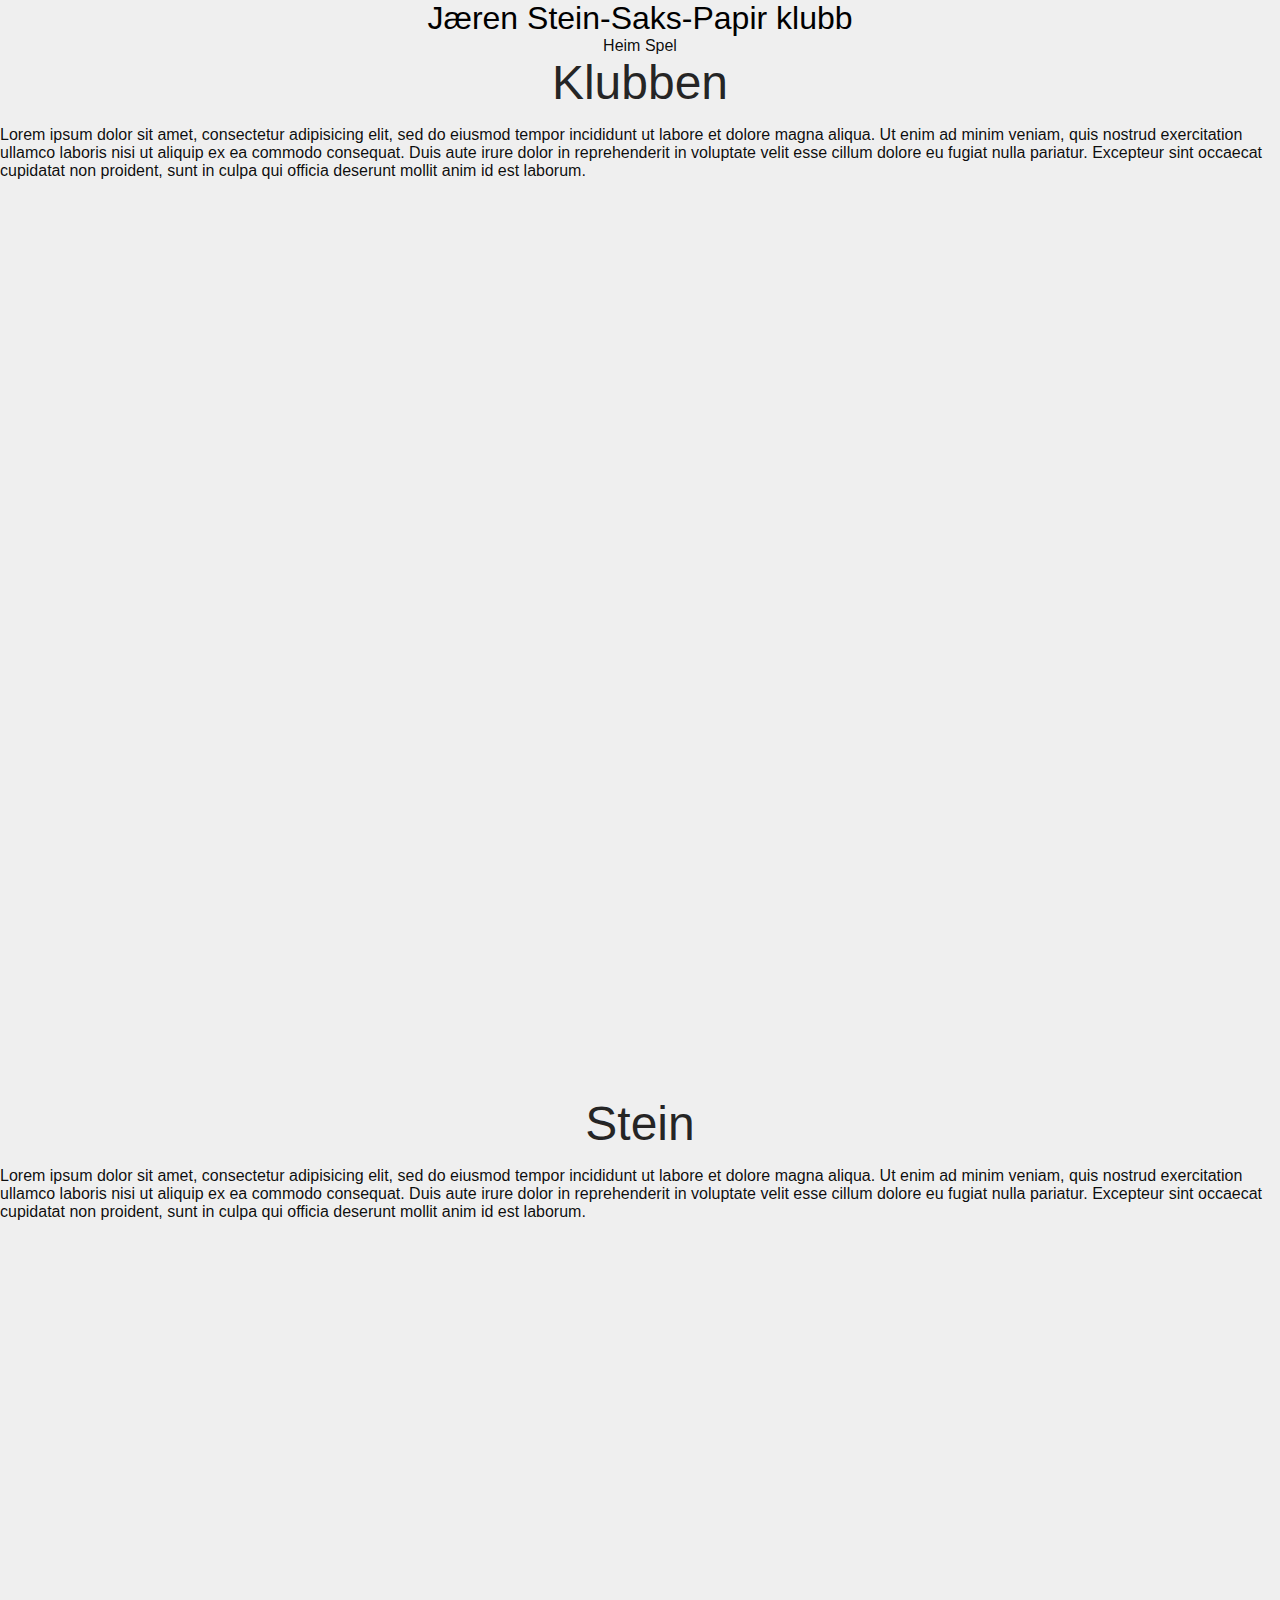
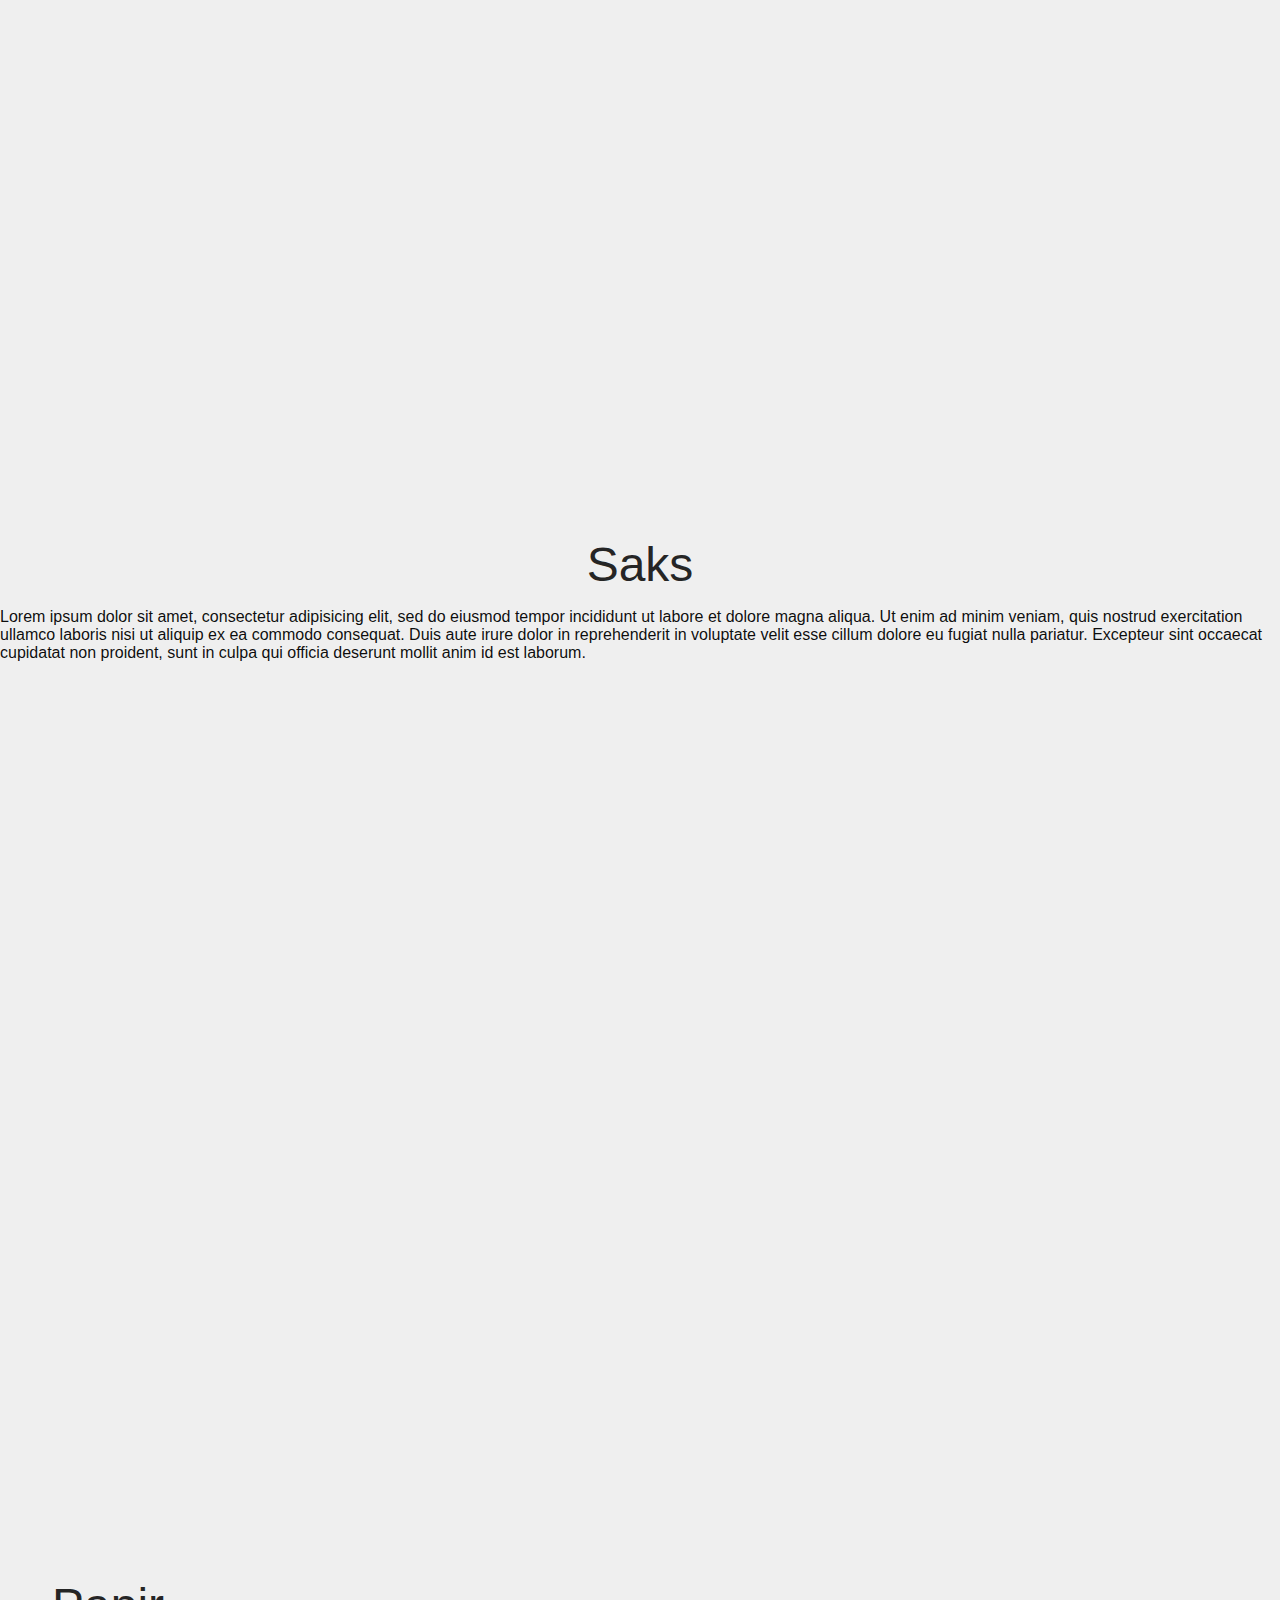
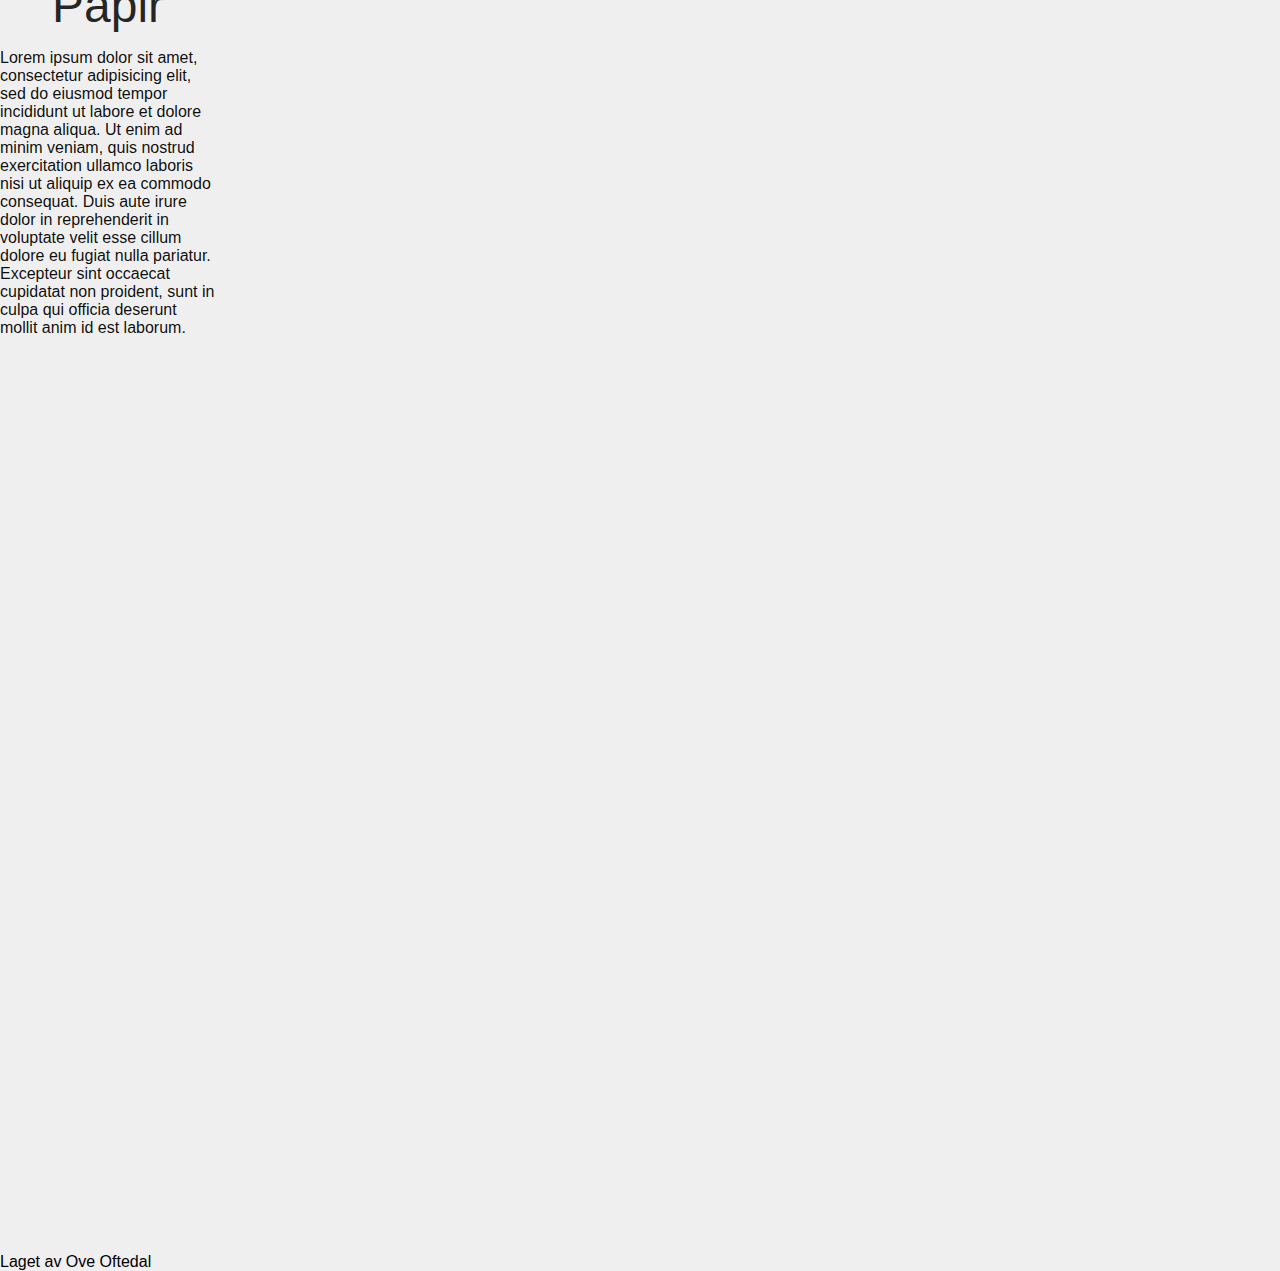
==== index.html @ 5c2f44fb "parallax effect set up, not working correctly need minor bug fixes" ====
<!DOCTYPE html>
<html lang="en">

<head>
  <meta charset="UTF-8">
  <meta name="viewport" content="width=device-width, initial-scale=1.0">
  <meta http-equiv="X-UA-Compatible" content="ie=edge">
  <link rel="stylesheet" href="index.css">
  <title>Jæren Stein-Saks-Papir klubb</title>
</head>

<body>
  <div id="wrapper">
    <header>
      <h1>Jæren Stein-Saks-Papir klubb<h1>
    </header>
    <nav>
      <ul>
        <li><a href="index.html">Heim</a></li>
        <li><a href="game.html">Spel</a></li>
      </ul>
    </nav>
    <div id="choose">
      <img src="assets/rock.svg" alt="" id="rock">
      <img src="assets/scissors.svg" alt="" id="scissors">
      <img src="assets/paper.svg" alt="" id="paper">
    </div>
    <div id="main">
      <div id="club">
        <h3>Klubben</h3>
        <p>Lorem ipsum dolor sit amet, consectetur adipisicing elit, sed do eiusmod tempor incididunt ut labore et dolore magna aliqua. Ut enim ad minim veniam, quis nostrud exercitation ullamco laboris nisi ut aliquip ex ea commodo consequat. Duis aute irure dolor in reprehenderit in voluptate velit esse cillum dolore eu fugiat nulla pariatur. Excepteur sint occaecat cupidatat non proident, sunt in culpa qui officia deserunt mollit anim id est laborum. </p>
      </div>
      <div class="parallax-club"></div>
        <h3>Stein</h3>
        <p>Lorem ipsum dolor sit amet, consectetur adipisicing elit, sed do eiusmod tempor incididunt ut labore et dolore magna aliqua. Ut enim ad minim veniam, quis nostrud exercitation ullamco laboris nisi ut aliquip ex ea commodo consequat. Duis aute irure dolor in reprehenderit in voluptate velit esse cillum dolore eu fugiat nulla pariatur. Excepteur sint occaecat cupidatat non proident, sunt in culpa qui officia deserunt mollit anim id est laborum. </p>
      <div class="parallax-stone"></div>
      <div id="stone">
        <h3>Saks</h3>
        <p>Lorem ipsum dolor sit amet, consectetur adipisicing elit, sed do eiusmod tempor incididunt ut labore et dolore magna aliqua. Ut enim ad minim veniam, quis nostrud exercitation ullamco laboris nisi ut aliquip ex ea commodo consequat. Duis aute irure dolor in reprehenderit in voluptate velit esse cillum dolore eu fugiat nulla pariatur. Excepteur sint occaecat cupidatat non proident, sunt in culpa qui officia deserunt mollit anim id est laborum. </p>
      </div>
      <div class="parallax-scissors"></div>
      <div id="scissors">
        <h3>Papir</h3>
        <p>Lorem ipsum dolor sit amet, consectetur adipisicing elit, sed do eiusmod tempor incididunt ut labore et dolore magna aliqua. Ut enim ad minim veniam, quis nostrud exercitation ullamco laboris nisi ut aliquip ex ea commodo consequat. Duis aute irure dolor in reprehenderit in voluptate velit esse cillum dolore eu fugiat nulla pariatur. Excepteur sint occaecat cupidatat non proident, sunt in culpa qui officia deserunt mollit anim id est laborum. </p>
      </div>
      <div class="parallax-paper"></div>

    </div>
    <footer>Laget av Ove Oftedal</footer>
  </div>
</body>

</html>


<script type="text/javascript">

</script>
---- index.css ----
body {
  margin: 0;
  padding: 0;
  background-color: #efefef;
  font-family: "Roboto", sans-serif;
}

#wrapper {
  display: grid;
  width: 100vw;
  min-height: 100vh;
  /*
  12 1fractions for å kunne ha eit litt whitespace mellom
  innholdet på nettsiden og enden av nettlesaren
  */
  grid-template-columns: repeat(12, 1fr);
  grid-template-rows: auto auto auto 1fr auto;
  justify-content: center;
  grid-template-areas:
    "header header header header header header header header header header header header"
    "nav nav nav nav nav nav nav nav nav nav nav nav"
    ". . . . choose choose choose choose .  . . ."
    "main main main main main main main main main main main main"
    "footer footer footer footer footer footer footer footer footer footer footer footer";
}

header {
  grid-area: header;
  text-align: center;
}

nav {
  grid-area: nav;
}

#main {
  grid-area: main;
}

#choose {
  grid-area: choose;
  display: flex;
  justify-content: center;
}

#rock, #scissors, #paper {
  max-width: 24vh;
  height: auto;
}

footer {
  grid-area: footer;
}

nav {
  margin: 0;
  padding: 0;
  text-align: center;
}

nav ul {
  list-style-type: none;
  margin: 0;
  padding: 0;
}

nav li {
  display: inline;
  padding: 0;
  margin: 0;
}

li a {
  text-align: center;
  text-decoration: none;
  color: rgba(0, 0, 0, 0.95);
  display: inline;
}

h1, h2, h3, h4, h5, h6 {
  padding: 0;
  margin: 0;
}

h1 {
  font-weight: 500;
}

h3 {
  font-weight: 400;
  color: rgba(0, 0, 0, 0.85);
  text-align: center;
  font-size: 3em
}

p {
  font-weight: 300;
  color: rgba(0, 0, 0, 0.95)
}

/*Parallax effect*/
.parallax-club, .parallax-stone, .parallax-scissors, .parallax-paper {
  height: 100vh;
  background-attachment: fixed;
  background-position: center;
  background-repeat: no-repeat;
  background-size: cover;
}

.parallax-club {
  background-image: url("assets/background.jpg");
}
.parallax-rock {
  background-image: url("assets/rock.svg");
}
.parallax-scissors {
  background-image: url("assets/scissors.svg");
}
.parallax-paper {
  background-image: url("assets/paper.svg");
}
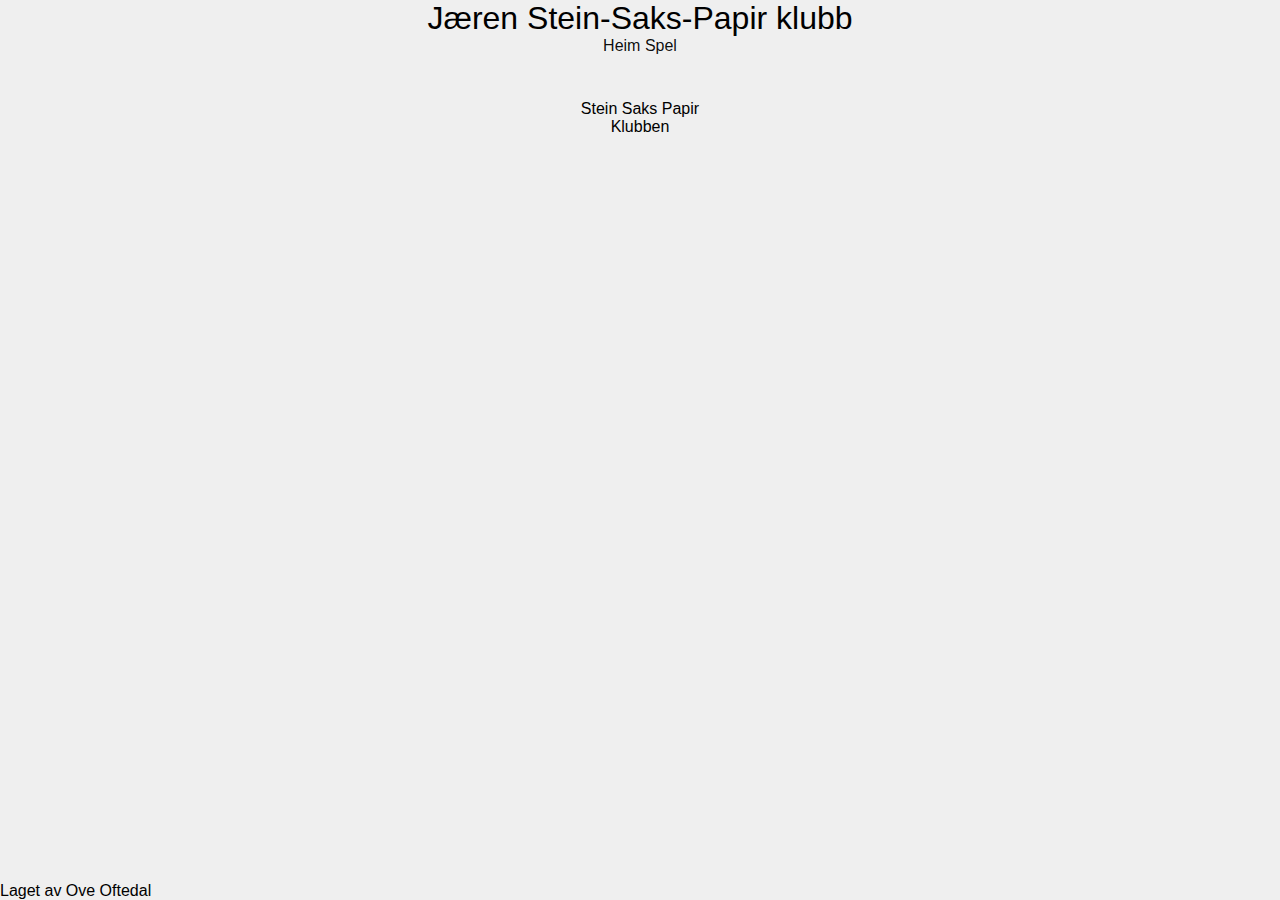
==== commit 90b75290: "don't remember" ====
--- a/index.html
+++ b/index.html
@@ -12,39 +12,39 @@
 <body>
   <div id="wrapper">
     <header>
-      <h1>Jæren Stein-Saks-Papir klubb<h1>
-    </header>
+      <h1>Jæren Stein-Saks-Papir klubb</h1>
     <nav>
       <ul>
         <li><a href="index.html">Heim</a></li>
         <li><a href="game.html">Spel</a></li>
       </ul>
     </nav>
-    <div id="choose">
-      <img src="assets/rock.svg" alt="" id="rock">
-      <img src="assets/scissors.svg" alt="" id="scissors">
-      <img src="assets/paper.svg" alt="" id="paper">
-    </div>
+  </header>
+    <nav id="choose">
+      <ul>
+        <li>
+          <ul>
+            <li>Stein</li>
+            <li>Saks</li>
+            <li>Papir</li>
+          </ul>
+        </li>
+        <li>Klubben</li>
+      </ul>
+    </nav>
     <div id="main">
-      <div id="club">
-        <h3>Klubben</h3>
-        <p>Lorem ipsum dolor sit amet, consectetur adipisicing elit, sed do eiusmod tempor incididunt ut labore et dolore magna aliqua. Ut enim ad minim veniam, quis nostrud exercitation ullamco laboris nisi ut aliquip ex ea commodo consequat. Duis aute irure dolor in reprehenderit in voluptate velit esse cillum dolore eu fugiat nulla pariatur. Excepteur sint occaecat cupidatat non proident, sunt in culpa qui officia deserunt mollit anim id est laborum. </p>
+      <div id="rock">
+        <h3>Stein</h3>
+        <p></p>
       </div>
-      <div class="parallax-club"></div>
-        <h3>Stein</h3>
-        <p>Lorem ipsum dolor sit amet, consectetur adipisicing elit, sed do eiusmod tempor incididunt ut labore et dolore magna aliqua. Ut enim ad minim veniam, quis nostrud exercitation ullamco laboris nisi ut aliquip ex ea commodo consequat. Duis aute irure dolor in reprehenderit in voluptate velit esse cillum dolore eu fugiat nulla pariatur. Excepteur sint occaecat cupidatat non proident, sunt in culpa qui officia deserunt mollit anim id est laborum. </p>
-      <div class="parallax-stone"></div>
-      <div id="stone">
+      <div id="scissors">
         <h3>Saks</h3>
-        <p>Lorem ipsum dolor sit amet, consectetur adipisicing elit, sed do eiusmod tempor incididunt ut labore et dolore magna aliqua. Ut enim ad minim veniam, quis nostrud exercitation ullamco laboris nisi ut aliquip ex ea commodo consequat. Duis aute irure dolor in reprehenderit in voluptate velit esse cillum dolore eu fugiat nulla pariatur. Excepteur sint occaecat cupidatat non proident, sunt in culpa qui officia deserunt mollit anim id est laborum. </p>
+        <p></p>
       </div>
-      <div class="parallax-scissors"></div>
-      <div id="scissors">
+      <div id="paper">
         <h3>Papir</h3>
-        <p>Lorem ipsum dolor sit amet, consectetur adipisicing elit, sed do eiusmod tempor incididunt ut labore et dolore magna aliqua. Ut enim ad minim veniam, quis nostrud exercitation ullamco laboris nisi ut aliquip ex ea commodo consequat. Duis aute irure dolor in reprehenderit in voluptate velit esse cillum dolore eu fugiat nulla pariatur. Excepteur sint occaecat cupidatat non proident, sunt in culpa qui officia deserunt mollit anim id est laborum. </p>
+        <p></p>
       </div>
-      <div class="parallax-paper"></div>
-
     </div>
     <footer>Laget av Ove Oftedal</footer>
   </div>
@@ -52,7 +52,41 @@
 
 </html>
 
+<script type="text/javascript">
+  var choose = document.getElementById('choose');
+  var grid = document.getElementById('wrapper');
 
-<script type="text/javascript">
+  function click(weapon) {
 
+    return
+  }
+  rock.onclick = click;
+  scissors.onclick = click;
+  paper.onclick = click;
+
+
+
+
+
+
+
+
+
+  /*
+  imgRock.onclick = function() {
+    grid.classList.add('animate-grid');
+  }
+  draw(imgRock, )
+  function draw(weapon, ) {
+    if (!running) {
+      running = true;
+      imgRock.classList.add("fade-in");
+
+      setTimeout(function() {
+        imgRock.classList.remove("fade-in");
+      }, 2500)
+      running = false;
+    }
+  }
+*/
 </script>
--- a/index.css
+++ b/index.css
@@ -14,11 +14,11 @@
   innholdet på nettsiden og enden av nettlesaren
   */
   grid-template-columns: repeat(12, 1fr);
-  grid-template-rows: auto auto auto 1fr auto;
+  grid-template-rows: auto 5vh auto 1fr auto;
   justify-content: center;
   grid-template-areas:
     "header header header header header header header header header header header header"
-    "nav nav nav nav nav nav nav nav nav nav nav nav"
+    ". . . . . . . . . . . ."
     ". . . . choose choose choose choose .  . . ."
     "main main main main main main main main main main main main"
     "footer footer footer footer footer footer footer footer footer footer footer footer";
@@ -42,10 +42,14 @@
   display: flex;
   justify-content: center;
 }
+#choose li {
+  cursor: pointer;
+}
 
-#rock, #scissors, #paper {
+#img-rock, #img-scissors, #img-paper {
   max-width: 24vh;
   height: auto;
+  cursor: pointer;
 }
 
 footer {
@@ -98,24 +102,47 @@
   color: rgba(0, 0, 0, 0.95)
 }
 
-/*Parallax effect*/
-.parallax-club, .parallax-stone, .parallax-scissors, .parallax-paper {
-  height: 100vh;
-  background-attachment: fixed;
-  background-position: center;
-  background-repeat: no-repeat;
-  background-size: cover;
+#rock, #scissors, #paper {
+  display: none;
+}
+.fade-in {
+  display: initial;
+  animation-name: fade-in;
+  animation-iteration-count: 1;
+  animation-duration: 2s;
+  animation-timing-function: ease-in-out;
+  animation-direction: forwards;
+}
+@keyframes fade-in {
+  from {
+    opacity: 0;
+  }
+  to {
+    opacity: 1;
+  }
+}
+.animate-grid {
+  animation-name: focus;
+  animation-duration: 0.5s;
+  animation-iteration-count: 1;
+  animation-fill-mode: forwards;
 }
 
-.parallax-club {
-  background-image: url("assets/background.jpg");
+@keyframes focus {
+  from {
+    grid-template-areas:
+      "header header header header header header header header header header header header"
+      "nav nav nav nav nav nav nav nav nav nav nav nav"
+      ". . . . choose choose choose choose .  . . ."
+      "main main main main main main main main main main main main"
+      "footer footer footer footer footer footer footer footer footer footer footer footer";
+  }
+  to {
+    grid-template-areas:
+      "header header header header header header header header header header header header"
+      "nav nav nav nav nav nav nav nav nav nav nav nav"
+      "choose choose choose choose . . . . . . . ."
+      "main main main main main main main main main main main main"
+      "footer footer footer footer footer footer footer footer footer footer footer footer";
+  }
 }
-.parallax-rock {
-  background-image: url("assets/rock.svg");
-}
-.parallax-scissors {
-  background-image: url("assets/scissors.svg");
-}
-.parallax-paper {
-  background-image: url("assets/paper.svg");
-}
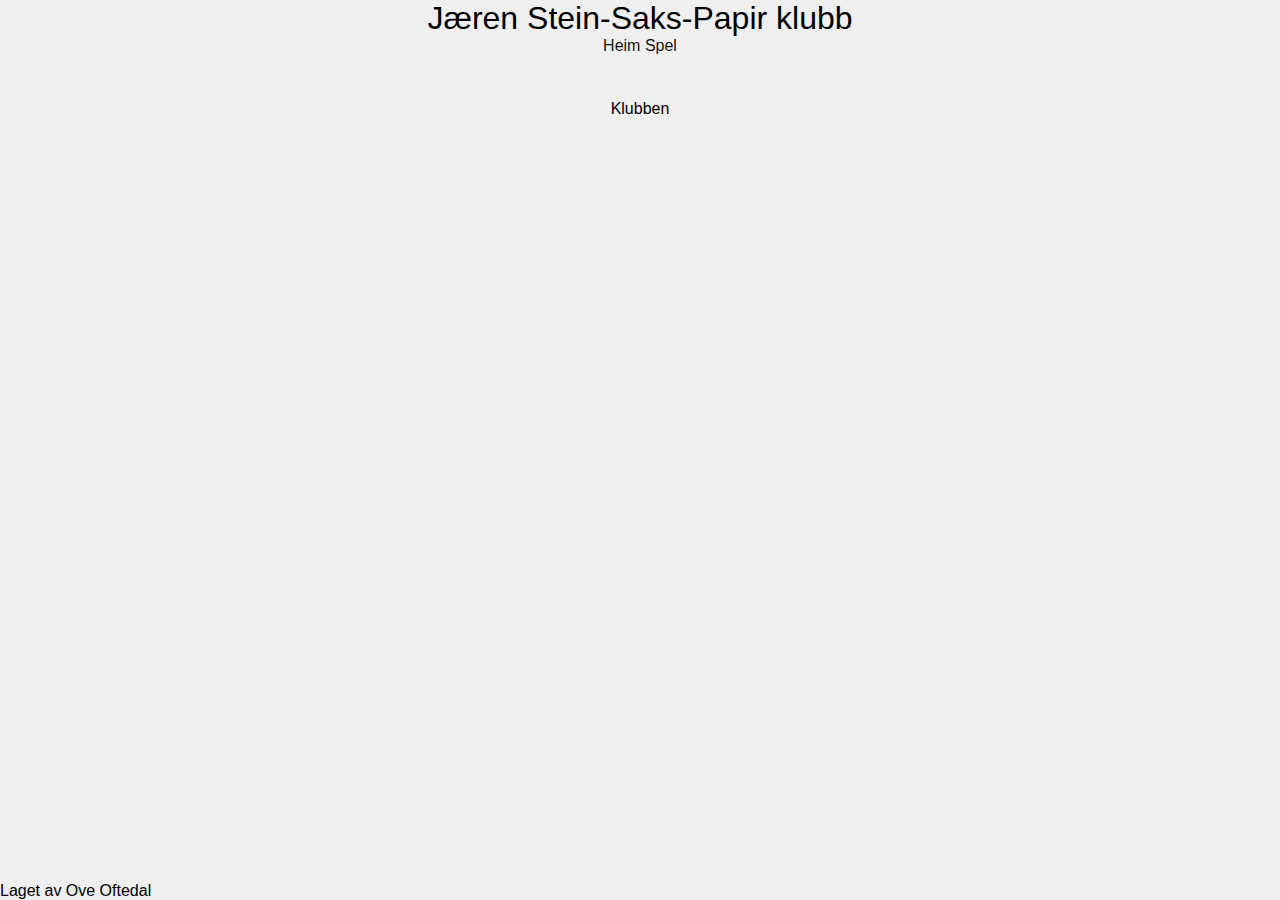
==== commit 1fafbb30: "fail" ====
--- a/index.html
+++ b/index.html
@@ -13,20 +13,20 @@
   <div id="wrapper">
     <header>
       <h1>Jæren Stein-Saks-Papir klubb</h1>
-    <nav>
-      <ul>
-        <li><a href="index.html">Heim</a></li>
-        <li><a href="game.html">Spel</a></li>
-      </ul>
-    </nav>
-  </header>
+      <nav>
+        <ul>
+          <li><a href="index.html">Heim</a></li>
+          <li><a href="game.html">Spel</a></li>
+        </ul>
+      </nav>
+    </header>
     <nav id="choose">
       <ul>
         <li>
           <ul>
-            <li>Stein</li>
-            <li>Saks</li>
-            <li>Papir</li>
+            <li id="rock">Stein</li>
+            <li id="paper">Saks</li>
+            <li id="scissors">Papir</li>
           </ul>
         </li>
         <li>Klubben</li>
@@ -55,14 +55,47 @@
 <script type="text/javascript">
   var choose = document.getElementById('choose');
   var grid = document.getElementById('wrapper');
+  var rock = document.getElementById('rock');
+  var scissors = document.getElementById('scissors')
+  var paper = document.getElementById('paper');
+  const game = ["rock", "scissors", "paper"];
 
+  function reset(s, h1, h2) {
+    show = s;
+    hid1 = h1;
+    hid2 = h2;
+    window[show].style.display = "initial";
+    window[hid1].style.display = "hidden";
+    window[hid2].style.display = "hidden";
+  }
+
+  //scissors.style.display = "initial";
+  //paper.style.display = "initial";
   function click(weapon) {
+    console.log("working")
+    switch (weapon) {
+      case "rock":
+        reset("rock", "paper", "scissors");
+        break;
+      case "scissors":
+        reset("scissors", "paper", "rock");
+        break;
+      case "paper":
+        reset("paper", "scissors", "rock");
+        break;
+      default:
 
-    return
+    }
   }
-  rock.onclick = click;
-  scissors.onclick = click;
-  paper.onclick = click;
+  rock.onclick = function() {
+    click("rock");
+  }
+  scissors.onclick = function() {
+    click("scissors");
+  }
+  paper.onclick = function() {
+    click("paper");
+  }
 
 
 
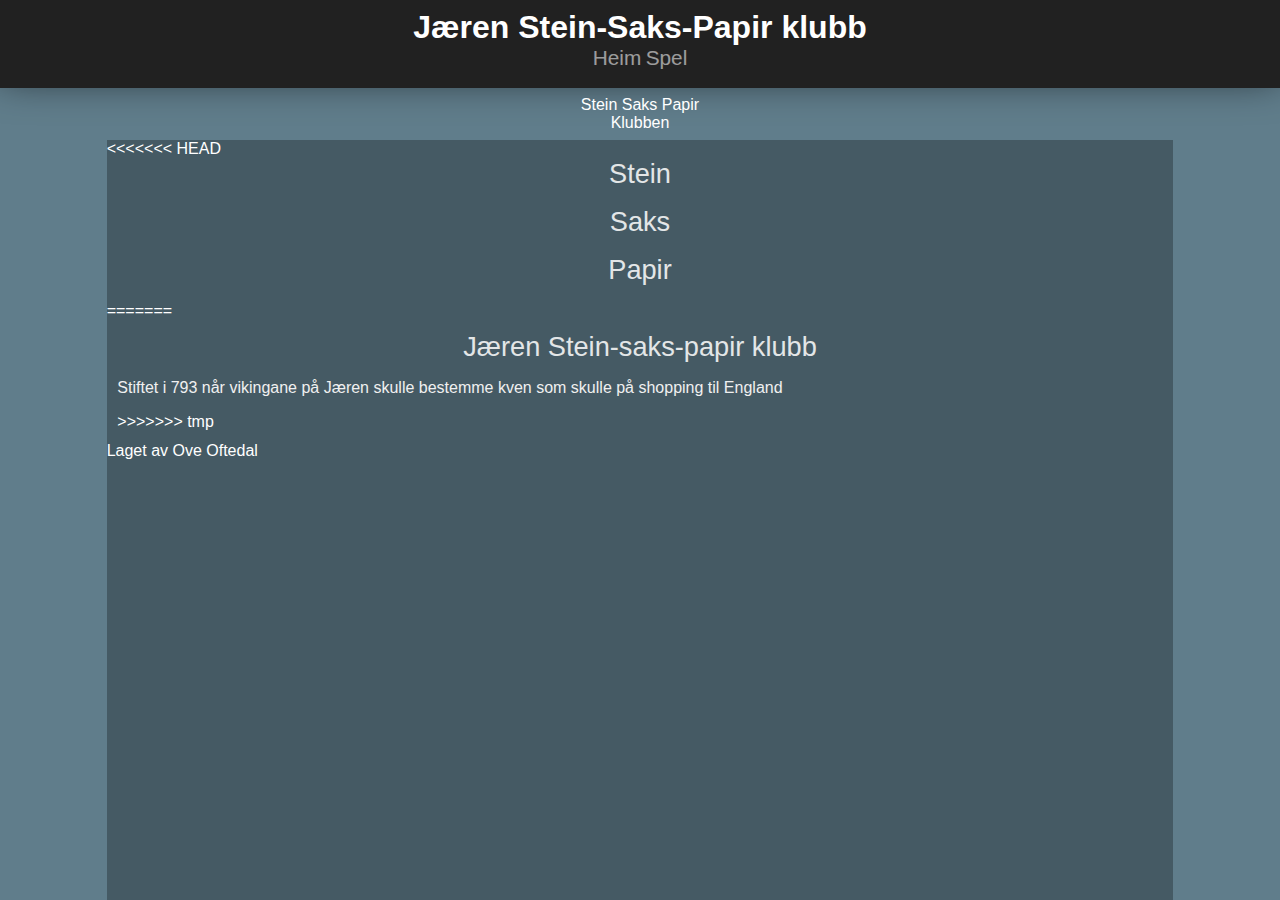
==== commit 05ef718f: "resolved conflict" ====
--- a/index.html
+++ b/index.html
@@ -33,6 +33,7 @@
       </ul>
     </nav>
     <div id="main">
+<<<<<<< HEAD
       <div id="rock">
         <h3>Stein</h3>
         <p></p>
@@ -44,6 +45,25 @@
       <div id="paper">
         <h3>Papir</h3>
         <p></p>
+=======
+      <div id="main-wrapper">
+        <div id="dis-rock">
+          <h3>Stein</h3>
+          <p>Stein er ein ekte klassiker.</p>
+        </div>
+        <div id="dis-scissors">
+          <h3>Saks</h3>
+          <p></p>
+        </div>
+        <div id="dis-paper">
+          <h3>Papir</h3>
+          <p>Papir er crème de la crème når det kjem til stein-saks-papir. Enklast å bruke og får jobben gjort</p>
+        </div>
+        <div id="club">
+          <h3>Jæren Stein-saks-papir klubb</h3>
+          <p>Stiftet i 793 når vikingane på Jæren skulle bestemme kven som skulle på shopping til England</p>
+        </div>
+>>>>>>> tmp
       </div>
     </div>
     <footer>Laget av Ove Oftedal</footer>
@@ -58,6 +78,7 @@
   var rock = document.getElementById('rock');
   var scissors = document.getElementById('scissors')
   var paper = document.getElementById('paper');
+<<<<<<< HEAD
   const game = ["rock", "scissors", "paper"];
 
   function reset(s, h1, h2) {
@@ -85,9 +106,28 @@
         break;
       default:
 
+=======
+  var disRock = document.getElementById('dis-rock');
+  var disScissors = document.getElementById('dis-scissors');
+  var disPaper = document.getElementById('dis-paper');
+  var running = false;
+  var display = "";
+
+  function ifRunning(item) {
+    weapon = item;
+    if (!running) {
+      running = true;
+      window[weapon].classList.add("fade-in");
+
+      setTimeout(function() {
+        window[weapon].classList.remove("fade-in");
+      }, 600)
+      running = false;
+>>>>>>> tmp
     }
   }
   rock.onclick = function() {
+<<<<<<< HEAD
     click("rock");
   }
   scissors.onclick = function() {
@@ -95,6 +135,34 @@
   }
   paper.onclick = function() {
     click("paper");
+=======
+    if (display != "rock") {
+      ifRunning(disRock.id);
+      disRock.classList.add('fade-in');
+      disRock.style.display = "inherit";
+      disScissors.style.display = "none";
+      disPaper.style.display = "none";
+      display = "rock";
+    }
+  }
+  scissors.onclick = function() {
+    if (display != scissors) {
+      ifRunning(disScissors.id);
+      disScissors.style.display = "inherit";
+      disPaper.style.display = "none";
+      disRock.style.display = "none";
+      display = "scissors"
+    }
+  }
+  paper.onclick = function() {
+    if (display != paper) {
+      ifRunning(disPaper.id);
+      disPaper.style.display = "inherit";
+      disRock.style.display = "none";
+      disScissors.style.display = "none";
+      display = "paper";
+    }
+>>>>>>> tmp
   }
 
 
--- a/index.css
+++ b/index.css
@@ -1,10 +1,19 @@
 body {
   margin: 0;
   padding: 0;
-  background-color: #efefef;
+  background-color: #607D8B;
   font-family: "Roboto", sans-serif;
+  color: white;
 }
-
+h1, h2, h3, h4, h5, h6 {
+  padding: 0;
+  margin: 0;
+}
+/*
+:root {
+  --main-bg-color: #
+}
+*/
 #wrapper {
   display: grid;
   width: 100vw;
@@ -14,54 +23,33 @@
   innholdet på nettsiden og enden av nettlesaren
   */
   grid-template-columns: repeat(12, 1fr);
-  grid-template-rows: auto 5vh auto 1fr auto;
+  grid-template-rows: auto auto 1fr auto;
   justify-content: center;
   grid-template-areas:
     "header header header header header header header header header header header header"
-    ". . . . . . . . . . . ."
     ". . . . choose choose choose choose .  . . ."
-    "main main main main main main main main main main main main"
+    ". main main main main main main main main main main ."
     "footer footer footer footer footer footer footer footer footer footer footer footer";
 }
 
 header {
   grid-area: header;
   text-align: center;
+  background-color: #212121;
+  padding-top: 1vh;
+  padding-bottom: 2vh;
+  box-shadow: 0px -12px 42px 0px rgba(0,0,0,0.75);
+}
+header nav {
+  color: white;
 }
 
 nav {
   grid-area: nav;
-}
-
-#main {
-  grid-area: main;
-}
-
-#choose {
-  grid-area: choose;
-  display: flex;
-  justify-content: center;
-}
-#choose li {
-  cursor: pointer;
-}
-
-#img-rock, #img-scissors, #img-paper {
-  max-width: 24vh;
-  height: auto;
-  cursor: pointer;
-}
-
-footer {
-  grid-area: footer;
-}
-
-nav {
   margin: 0;
   padding: 0;
   text-align: center;
 }
-
 nav ul {
   list-style-type: none;
   margin: 0;
@@ -77,39 +65,47 @@
 li a {
   text-align: center;
   text-decoration: none;
-  color: rgba(0, 0, 0, 0.95);
+  /*color: rgba(0, 0, 0, 0.95);*/
+  color: #efefef;
+  opacity: 0.6;
   display: inline;
+  font-size: 1.3em;
+}
+li a:hover {
+  animation-name: slight-opacity;
+  animation-duration: 100ms;
+  animation-fill-mode: forwards;
+  animation-timing-function: ease-in-out;
+  animation-iteration-count: 1;
+
+}
+@keyframes slight-opacity {
+  from {
+    opacity: 0.6;
+  }
+  to {
+    opacity: 1;
+  }
 }
 
-h1, h2, h3, h4, h5, h6 {
-  padding: 0;
-  margin: 0;
+#choose {
+  grid-area: choose;
+  display: flex;
+  justify-content: center;
+  margin: 0.9vh
+}
+#choose li {
+  cursor: pointer;
 }
 
-h1 {
-  font-weight: 500;
-}
-
-h3 {
-  font-weight: 400;
-  color: rgba(0, 0, 0, 0.85);
-  text-align: center;
-  font-size: 3em
-}
-
-p {
-  font-weight: 300;
-  color: rgba(0, 0, 0, 0.95)
-}
-
-#rock, #scissors, #paper {
+#dis-rock, #dis-scissors, #dis-paper {
   display: none;
 }
 .fade-in {
   display: initial;
   animation-name: fade-in;
   animation-iteration-count: 1;
-  animation-duration: 2s;
+  animation-duration: 0.5s;
   animation-timing-function: ease-in-out;
   animation-direction: forwards;
 }
@@ -121,28 +117,33 @@
     opacity: 1;
   }
 }
-.animate-grid {
-  animation-name: focus;
-  animation-duration: 0.5s;
-  animation-iteration-count: 1;
-  animation-fill-mode: forwards;
+
+#main {
+  grid-area: main;
+  background-color: #455A64;
+
+}
+#main-wrapper {
+  margin: 1%
+}
+h1 {
+  font-weight: 600;
 }
 
-@keyframes focus {
-  from {
-    grid-template-areas:
-      "header header header header header header header header header header header header"
-      "nav nav nav nav nav nav nav nav nav nav nav nav"
-      ". . . . choose choose choose choose .  . . ."
-      "main main main main main main main main main main main main"
-      "footer footer footer footer footer footer footer footer footer footer footer footer";
-  }
-  to {
-    grid-template-areas:
-      "header header header header header header header header header header header header"
-      "nav nav nav nav nav nav nav nav nav nav nav nav"
-      "choose choose choose choose . . . . . . . ."
-      "main main main main main main main main main main main main"
-      "footer footer footer footer footer footer footer footer footer footer footer footer";
-  }
+h3 {
+  font-weight: 500;
+  opacity: 0.85;
+  color: white;
+  text-align: center;
+  font-size: 1.7em
 }
+
+p {
+  font-weight: 400;
+  color: #F0F0F0;
+}
+
+
+footer {
+  grid-area: footer;
+}
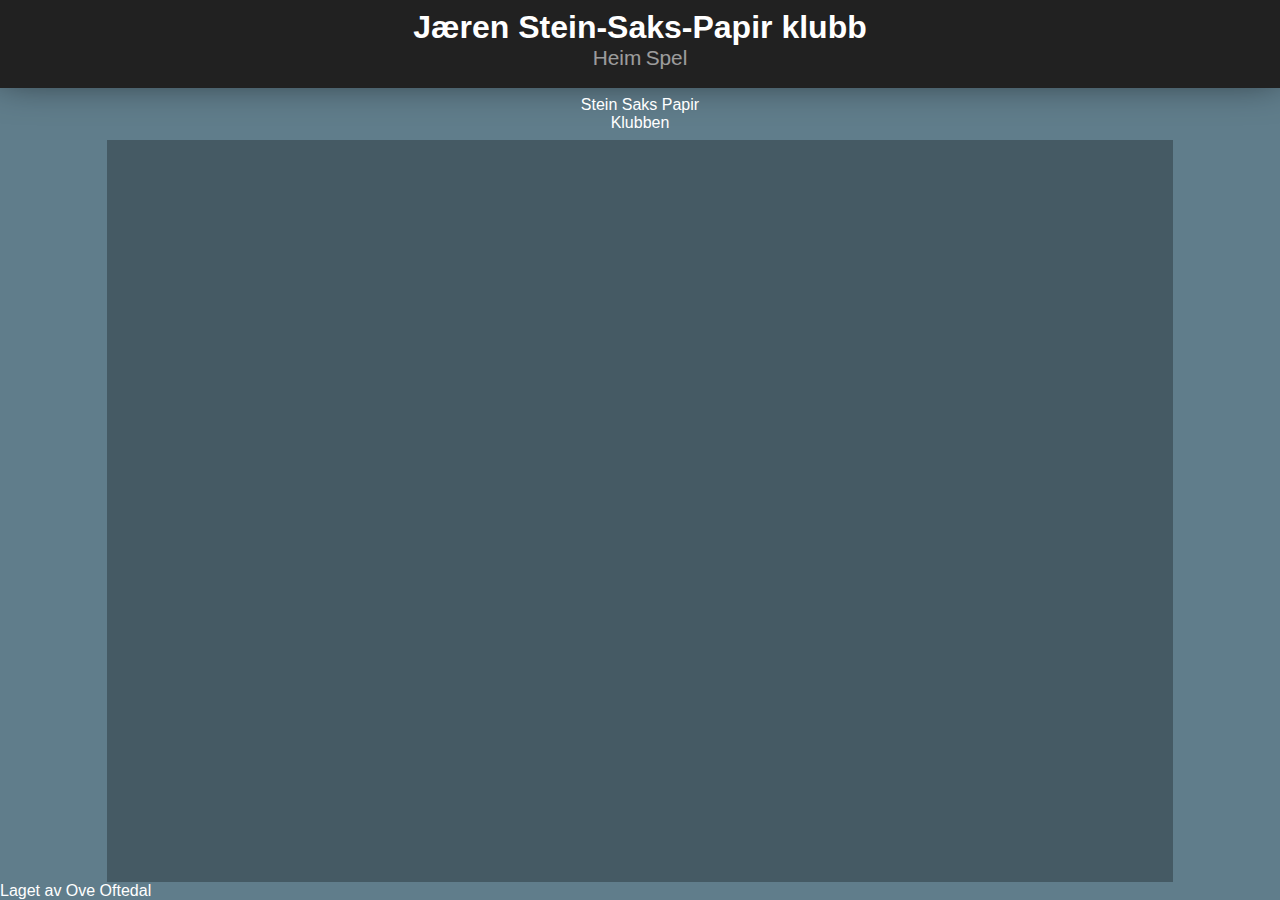
==== commit 639e2340: "Done pages, a lot more scalable" ====
--- a/index.html
+++ b/index.html
@@ -25,27 +25,14 @@
         <li>
           <ul>
             <li id="rock">Stein</li>
-            <li id="paper">Saks</li>
-            <li id="scissors">Papir</li>
+            <li id="scissors">Saks</li>
+            <li id="paper">Papir</li>
           </ul>
         </li>
-        <li>Klubben</li>
+        <li id="club">Klubben</li>
       </ul>
     </nav>
     <div id="main">
-<<<<<<< HEAD
-      <div id="rock">
-        <h3>Stein</h3>
-        <p></p>
-      </div>
-      <div id="scissors">
-        <h3>Saks</h3>
-        <p></p>
-      </div>
-      <div id="paper">
-        <h3>Papir</h3>
-        <p></p>
-=======
       <div id="main-wrapper">
         <div id="dis-rock">
           <h3>Stein</h3>
@@ -59,11 +46,10 @@
           <h3>Papir</h3>
           <p>Papir er crème de la crème når det kjem til stein-saks-papir. Enklast å bruke og får jobben gjort</p>
         </div>
-        <div id="club">
+        <div id="dis-club">
           <h3>Jæren Stein-saks-papir klubb</h3>
           <p>Stiftet i 793 når vikingane på Jæren skulle bestemme kven som skulle på shopping til England</p>
         </div>
->>>>>>> tmp
       </div>
     </div>
     <footer>Laget av Ove Oftedal</footer>
@@ -78,40 +64,14 @@
   var rock = document.getElementById('rock');
   var scissors = document.getElementById('scissors')
   var paper = document.getElementById('paper');
-<<<<<<< HEAD
-  const game = ["rock", "scissors", "paper"];
-
-  function reset(s, h1, h2) {
-    show = s;
-    hid1 = h1;
-    hid2 = h2;
-    window[show].style.display = "initial";
-    window[hid1].style.display = "hidden";
-    window[hid2].style.display = "hidden";
-  }
-
-  //scissors.style.display = "initial";
-  //paper.style.display = "initial";
-  function click(weapon) {
-    console.log("working")
-    switch (weapon) {
-      case "rock":
-        reset("rock", "paper", "scissors");
-        break;
-      case "scissors":
-        reset("scissors", "paper", "rock");
-        break;
-      case "paper":
-        reset("paper", "scissors", "rock");
-        break;
-      default:
-
-=======
+  var club = document.getElementById('club');
   var disRock = document.getElementById('dis-rock');
   var disScissors = document.getElementById('dis-scissors');
   var disPaper = document.getElementById('dis-paper');
+  var disClub = document.getElementById('dis-club');
   var running = false;
   var display = "";
+  var info = ["dis-rock", "dis-scissors", "dis-paper", "dis-club"];
 
   function ifRunning(item) {
     weapon = item;
@@ -123,71 +83,32 @@
         window[weapon].classList.remove("fade-in");
       }, 600)
       running = false;
->>>>>>> tmp
     }
   }
-  rock.onclick = function() {
-<<<<<<< HEAD
-    click("rock");
-  }
-  scissors.onclick = function() {
-    click("scissors");
-  }
-  paper.onclick = function() {
-    click("paper");
-=======
-    if (display != "rock") {
-      ifRunning(disRock.id);
-      disRock.classList.add('fade-in');
-      disRock.style.display = "inherit";
-      disScissors.style.display = "none";
-      disPaper.style.display = "none";
-      display = "rock";
+
+  function infoPage() {
+    var weapon = `dis-${this.id}`
+    for (var i = 0; i < info.length; i++) {
+      if (weapon != info[i]) {
+        window[info[i]].style.display = "none";
+        console.log(info[i]);
+      } else {
+        ifRunning(weapon);
+        window[info[i]].style.display = "inherit";
+      }
     }
   }
-  scissors.onclick = function() {
-    if (display != scissors) {
-      ifRunning(disScissors.id);
-      disScissors.style.display = "inherit";
-      disPaper.style.display = "none";
-      disRock.style.display = "none";
-      display = "scissors"
-    }
-  }
-  paper.onclick = function() {
-    if (display != paper) {
-      ifRunning(disPaper.id);
-      disPaper.style.display = "inherit";
-      disRock.style.display = "none";
-      disScissors.style.display = "none";
-      display = "paper";
-    }
->>>>>>> tmp
-  }
-
-
-
-
-
-
-
-
-
+  rock.onclick = infoPage;
+  scissors.onclick = infoPage;
+  paper.onclick = infoPage;
+  club.onclick = infoPage;
+  
   /*
   imgRock.onclick = function() {
     grid.classList.add('animate-grid');
   }
   draw(imgRock, )
   function draw(weapon, ) {
-    if (!running) {
-      running = true;
-      imgRock.classList.add("fade-in");
-
-      setTimeout(function() {
-        imgRock.classList.remove("fade-in");
-      }, 2500)
-      running = false;
-    }
   }
 */
 </script>
--- a/index.css
+++ b/index.css
@@ -98,7 +98,7 @@
   cursor: pointer;
 }
 
-#dis-rock, #dis-scissors, #dis-paper {
+#dis-rock, #dis-scissors, #dis-paper, #dis-club {
   display: none;
 }
 .fade-in {
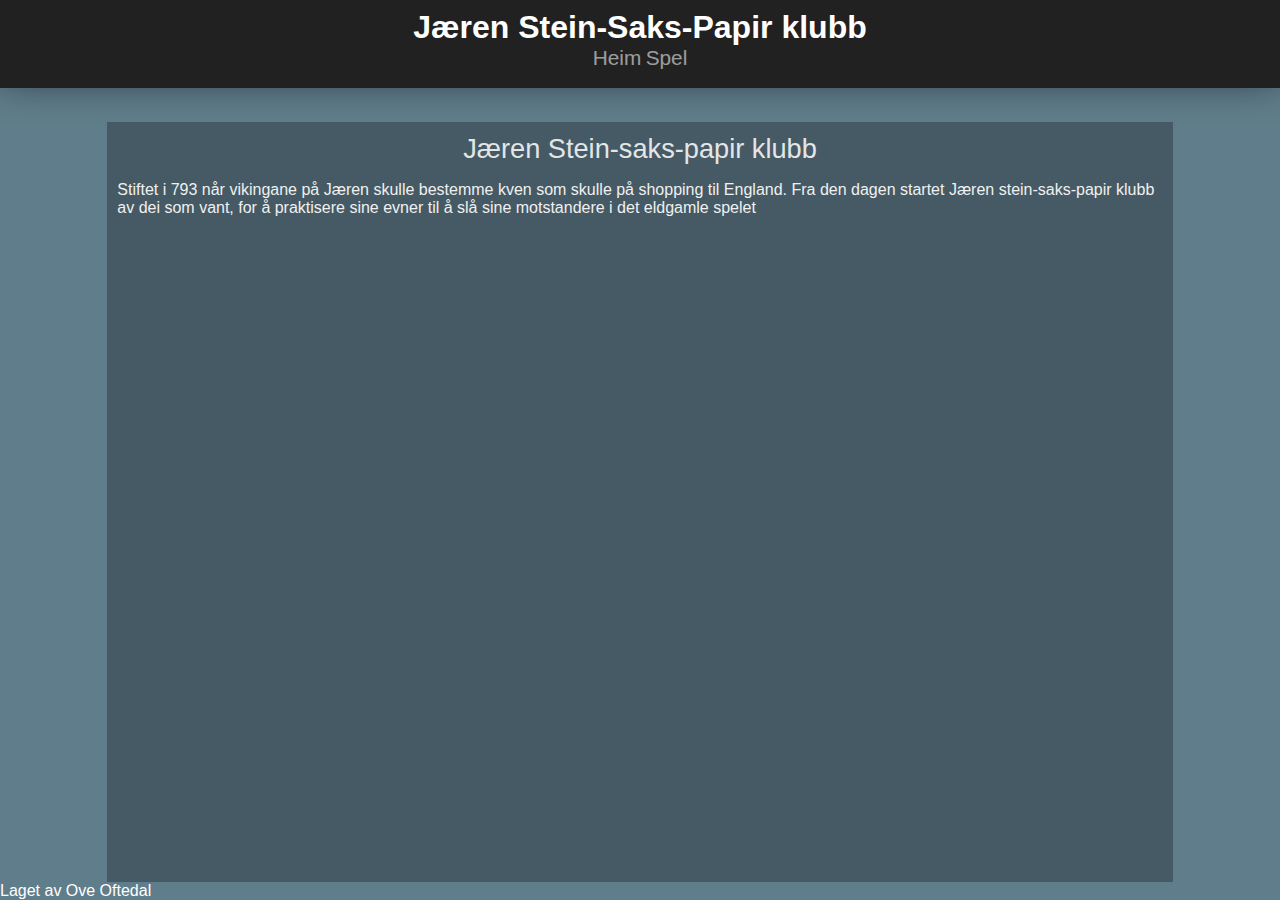
==== commit cf1a3e84: "Minor stuff" ====
--- a/index.html
+++ b/index.html
@@ -21,15 +21,11 @@
       </nav>
     </header>
     <nav id="choose">
-      <ul>
-        <li>
-          <ul>
-            <li id="rock">Stein</li>
-            <li id="scissors">Saks</li>
-            <li id="paper">Papir</li>
-          </ul>
-        </li>
-        <li id="club">Klubben</li>
+      <ul id="list">
+        <li id="rock"><img src="assets/rock.svg" alt=""> </li>
+        <li id="scissors"><img src="assets/scissors.svg" alt=""> </li>
+        <li id="paper"><img src="assets/paper.svg" alt=""> </li>
+        <li id="club"><img src="assets/info.svg" alt=""> </li>
       </ul>
     </nav>
     <div id="main">
@@ -40,7 +36,7 @@
         </div>
         <div id="dis-scissors">
           <h3>Saks</h3>
-          <p></p>
+          <p>Saks er den mest blodige av valga,</p>
         </div>
         <div id="dis-paper">
           <h3>Papir</h3>
@@ -48,7 +44,8 @@
         </div>
         <div id="dis-club">
           <h3>Jæren Stein-saks-papir klubb</h3>
-          <p>Stiftet i 793 når vikingane på Jæren skulle bestemme kven som skulle på shopping til England</p>
+          <p>Stiftet i 793 når vikingane på Jæren skulle bestemme kven som skulle på shopping til England. Fra den dagen startet Jæren stein-saks-papir klubb av dei som vant, for å praktisere sine evner til å slå sine motstandere i det eldgamle
+            spelet</p>
         </div>
       </div>
     </div>
@@ -72,7 +69,9 @@
   var running = false;
   var display = "";
   var info = ["dis-rock", "dis-scissors", "dis-paper", "dis-club"];
+  var currentlyShowing = "dis-club";
 
+  //Function for running animation
   function ifRunning(item) {
     weapon = item;
     if (!running) {
@@ -87,14 +86,19 @@
   }
 
   function infoPage() {
+    //For comparing which element is clicked
     var weapon = `dis-${this.id}`
-    for (var i = 0; i < info.length; i++) {
-      if (weapon != info[i]) {
-        window[info[i]].style.display = "none";
-        console.log(info[i]);
-      } else {
-        ifRunning(weapon);
-        window[info[i]].style.display = "inherit";
+    if (currentlyShowing != weapon) {
+      currentlyShowing = weapon;
+      //For loop going through the whole array with the elements
+      //and adding displaying the one who is clicked
+      for (var i = 0; i < info.length; i++) {
+        if (weapon != info[i]) {
+          window[info[i]].style.display = "none";
+        } else {
+          ifRunning(weapon);
+          window[info[i]].style.display = "inherit";
+        }
       }
     }
   }
@@ -102,13 +106,4 @@
   scissors.onclick = infoPage;
   paper.onclick = infoPage;
   club.onclick = infoPage;
-  
-  /*
-  imgRock.onclick = function() {
-    grid.classList.add('animate-grid');
-  }
-  draw(imgRock, )
-  function draw(weapon, ) {
-  }
-*/
 </script>
--- a/index.css
+++ b/index.css
@@ -5,10 +5,12 @@
   font-family: "Roboto", sans-serif;
   color: white;
 }
+
 h1, h2, h3, h4, h5, h6 {
   padding: 0;
   margin: 0;
 }
+
 /*
 :root {
   --main-bg-color: #
@@ -38,8 +40,9 @@
   background-color: #212121;
   padding-top: 1vh;
   padding-bottom: 2vh;
-  box-shadow: 0px -12px 42px 0px rgba(0,0,0,0.75);
+  box-shadow: 0px -12px 42px 0px rgba(0, 0, 0, 0.75);
 }
+
 header nav {
   color: white;
 }
@@ -50,6 +53,7 @@
   padding: 0;
   text-align: center;
 }
+
 nav ul {
   list-style-type: none;
   margin: 0;
@@ -71,18 +75,25 @@
   display: inline;
   font-size: 1.3em;
 }
+#list li img {
+  min-width: 2vw;
+  height: auto;
+  display: inline;
+}
+
 li a:hover {
   animation-name: slight-opacity;
   animation-duration: 100ms;
   animation-fill-mode: forwards;
   animation-timing-function: ease-in-out;
   animation-iteration-count: 1;
+}
 
-}
 @keyframes slight-opacity {
   from {
     opacity: 0.6;
   }
+
   to {
     opacity: 1;
   }
@@ -94,13 +105,15 @@
   justify-content: center;
   margin: 0.9vh
 }
+
 #choose li {
   cursor: pointer;
 }
 
-#dis-rock, #dis-scissors, #dis-paper, #dis-club {
+#dis-rock, #dis-scissors, #dis-paper {
   display: none;
 }
+
 .fade-in {
   display: initial;
   animation-name: fade-in;
@@ -109,10 +122,12 @@
   animation-timing-function: ease-in-out;
   animation-direction: forwards;
 }
+
 @keyframes fade-in {
   from {
     opacity: 0;
   }
+
   to {
     opacity: 1;
   }
@@ -121,11 +136,12 @@
 #main {
   grid-area: main;
   background-color: #455A64;
+}
 
-}
 #main-wrapper {
   margin: 1%
 }
+
 h1 {
   font-weight: 600;
 }
@@ -143,7 +159,6 @@
   color: #F0F0F0;
 }
 
-
 footer {
   grid-area: footer;
 }
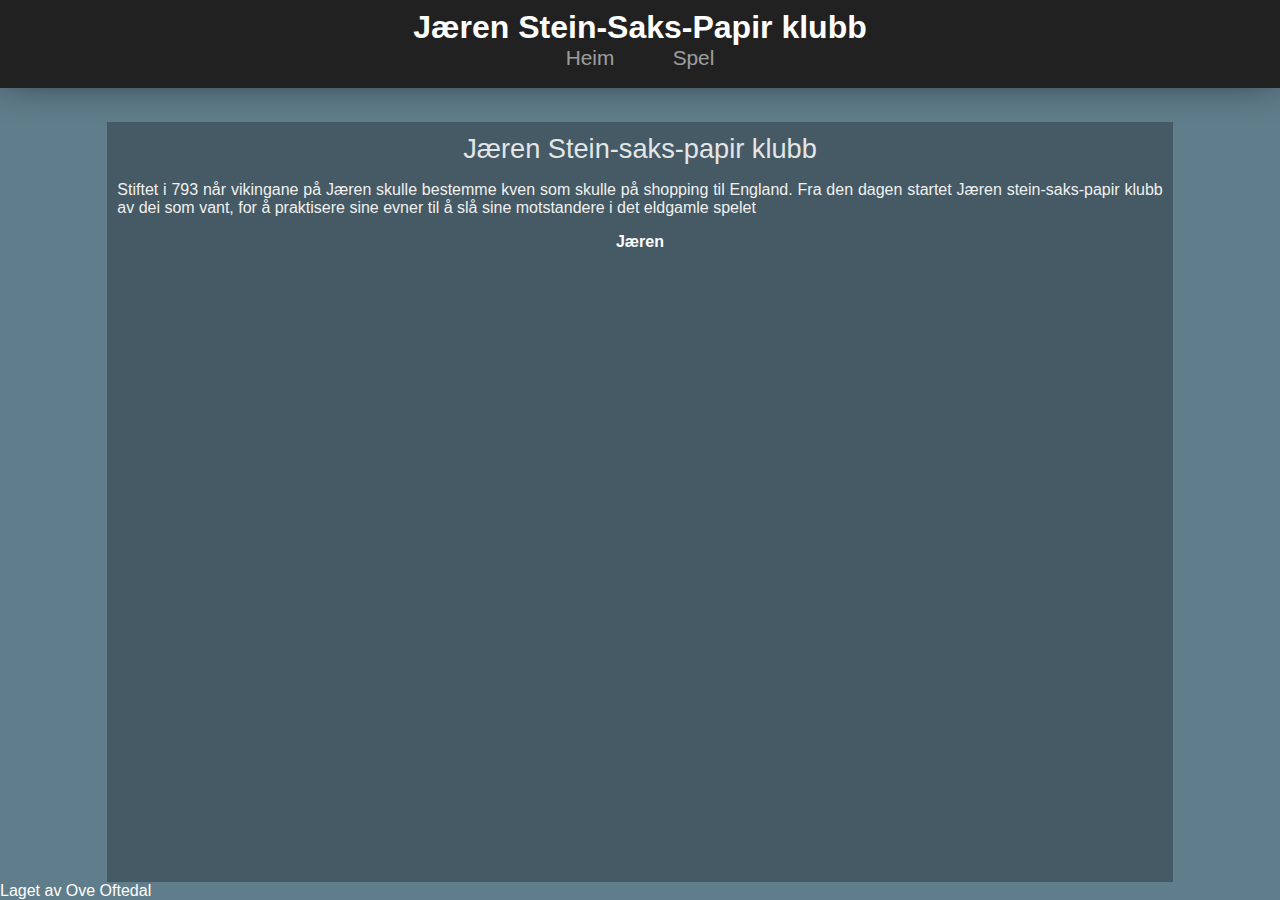
==== commit 36729758: "DONE" ====
--- a/index.html
+++ b/index.html
@@ -22,30 +22,44 @@
     </header>
     <nav id="choose">
       <ul id="list">
-        <li id="rock"><img src="assets/rock.svg" alt=""> </li>
-        <li id="scissors"><img src="assets/scissors.svg" alt=""> </li>
-        <li id="paper"><img src="assets/paper.svg" alt=""> </li>
-        <li id="club"><img src="assets/info.svg" alt=""> </li>
+        <li><img id="rock" src="assets/rock.svg" alt=""> </li>
+        <li><img id="scissors" src="assets/scissors.svg" alt=""> </li>
+        <li><img id="paper" src="assets/paper.svg" alt=""> </li>
+        <li><img id="club" src="assets/info.svg" alt=""> </li>
       </ul>
     </nav>
     <div id="main">
       <div id="main-wrapper">
         <div id="dis-rock">
           <h3>Stein</h3>
-          <p>Stein er ein ekte klassiker.</p>
+          <p>
+            <img class="logo" src="assets/rock-logo.png" alt="">
+            Stein er ein ekte klassiker. Den er der for deg kor tid som helst når du treng han. Bare knytt neven så er du i gang.
+            Stein vinner over saks, men er svak mot papir .
+          </p>
         </div>
         <div id="dis-scissors">
           <h3>Saks</h3>
-          <p>Saks er den mest blodige av valga,</p>
+          <p>Saks er den mest blodige av valga, og visar at ein ikkje er redd for risikospel.
+            Saks er effektivt mot papir, men svak mot stein.
+            <img class="logo" src="assets/scissors-logo.png" alt="">
+          </p>
         </div>
         <div id="dis-paper">
           <h3>Papir</h3>
-          <p>Papir er crème de la crème når det kjem til stein-saks-papir. Enklast å bruke og får jobben gjort</p>
+          <p>Papir er crème de la crème når det kjem til stein-saks-papir. Enklast å bruke og får jobben gjort.
+            Papir absolutt knuser stein men taper mot saks.
+            <img class="logo" src="assets/paper-logo.png" alt="">
+          </p>
         </div>
         <div id="dis-club">
           <h3>Jæren Stein-saks-papir klubb</h3>
           <p>Stiftet i 793 når vikingane på Jæren skulle bestemme kven som skulle på shopping til England. Fra den dagen startet Jæren stein-saks-papir klubb av dei som vant, for å praktisere sine evner til å slå sine motstandere i det eldgamle
             spelet</p>
+            <h4>Jæren</h4>
+          <div id="image-wrapper">
+            <img id="club-logo" src="assets/jaeren.jpg" alt="">
+          </div>
         </div>
       </div>
     </div>
--- a/index.css
+++ b/index.css
@@ -69,16 +69,20 @@
 li a {
   text-align: center;
   text-decoration: none;
-  /*color: rgba(0, 0, 0, 0.95);*/
   color: #efefef;
   opacity: 0.6;
   display: inline;
   font-size: 1.3em;
-}
+  margin: 3vh;
+}
+
 #list li img {
-  min-width: 2vw;
+  min-width: 4vw;
   height: auto;
-  display: inline;
+}
+
+#list li {
+  display: inline-block;
 }
 
 li a:hover {
@@ -106,12 +110,32 @@
   margin: 0.9vh
 }
 
-#choose li {
-  cursor: pointer;
-}
-
 #dis-rock, #dis-scissors, #dis-paper {
   display: none;
+}
+
+#rock, #scissors, #paper, #club img {
+  border-radius: 50%
+}
+#rock:hover, #scissors:hover, #paper:hover, #club img:hover {
+  animation: big;
+  animation-duration: 0.2s;
+  animation-fill-mode: forwards;
+  animation-timing-function: ease-in-out;
+
+
+}
+@keyframes big {
+  from {
+    transform: scale(1);
+  }
+  to {
+    transform: scale(1.05);
+  }
+}
+
+li img {
+  cursor: pointer;
 }
 
 .fade-in {
@@ -133,13 +157,42 @@
   }
 }
 
+#main-wrapper {
+  margin: 1%
+}
+
 #main {
   grid-area: main;
   background-color: #455A64;
-}
-
-#main-wrapper {
-  margin: 1%
+  position: relative;
+}
+
+.logo {
+  max-width: 15vw;
+  height: auto;
+  float: right;
+  padding-left: 0.6vw;
+}
+
+span {
+  position: absolute;
+  top: 1vh;
+  right: 1vh;
+  text-align: right !important;
+}
+
+#image-wrapper {
+  display: flex;
+  justify-content: center;
+}
+
+#club-logo {
+  max-height: 25vw;
+  width: auto;
+}
+
+h4 {
+  text-align: center;
 }
 
 h1 {
@@ -157,6 +210,7 @@
 p {
   font-weight: 400;
   color: #F0F0F0;
+  text-align: justify;
 }
 
 footer {
